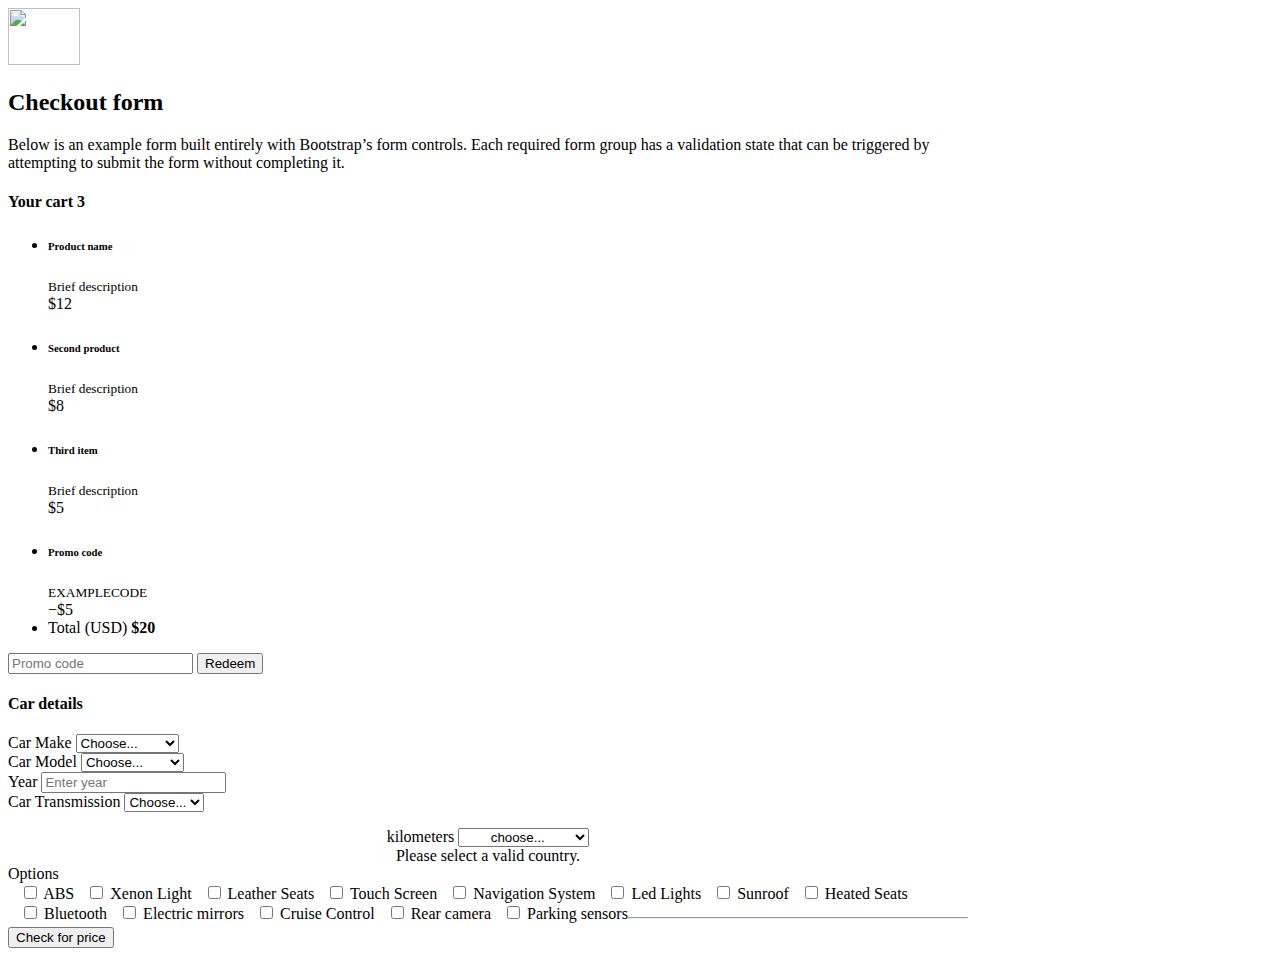
==== static/index.html @ 6a798a3d "index is now split into multiple files" ====
<!doctype html>
<html lang="en">
<head>
    <meta charset="utf-8">
    <meta content="width=device-width, initial-scale=1" name="viewport">
    <meta content="" name="description">
    <meta content="Mark Otto, Jacob Thornton, and Bootstrap contributors" name="author">
    <meta content="Hugo 0.88.1" name="generator">
    <title>Checkout example · Bootstrap v5.1</title>

    <link href="https://getbootstrap.com/docs/5.1/examples/checkout/" rel="canonical">


    <!-- Bootstrap core CSS -->
    <link crossorigin="anonymous" href="https://cdn.jsdelivr.net/npm/bootstrap@5.1.3/dist/css/bootstrap.min.css"
          integrity="sha384-1BmE4kWBq78iYhFldvKuhfTAU6auU8tT94WrHftjDbrCEXSU1oBoqyl2QvZ6jIW3" rel="stylesheet">

    <link rel="stylesheet" href="css/style.css">


    <meta content="#7952b3" name="theme-color">


    <!-- Custom styles for this template -->
    <link href="form-validation.css" rel="stylesheet">
</head>
<body class="bg-light">

<div class="container">
    <main>
        <div class="py-5 text-center">
            <img alt="" class="d-block mx-auto mb-4" height="57" src="/docs/5.1/assets/brand/bootstrap-logo.svg"
                 width="72">
            <h2>Checkout form</h2>
            <p class="lead">Below is an example form built entirely with Bootstrap’s form controls. Each required form
                group has a validation state that can be triggered by attempting to submit the form without completing
                it.</p>
        </div>

        <div class="row g-5">
            <div class="col-md-5 col-lg-4 order-md-last">
                <h4 class="d-flex justify-content-between align-items-center mb-3">
                    <span class="text-primary">Your cart</span>
                    <span class="badge bg-primary rounded-pill">3</span>
                </h4>
                <ul class="list-group mb-3">
                    <li class="list-group-item d-flex justify-content-between lh-sm">
                        <div>
                            <h6 class="my-0">Product name</h6>
                            <small class="text-muted">Brief description</small>
                        </div>
                        <span class="text-muted">$12</span>
                    </li>
                    <li class="list-group-item d-flex justify-content-between lh-sm">
                        <div>
                            <h6 class="my-0">Second product</h6>
                            <small class="text-muted">Brief description</small>
                        </div>
                        <span class="text-muted">$8</span>
                    </li>
                    <li class="list-group-item d-flex justify-content-between lh-sm">
                        <div>
                            <h6 class="my-0">Third item</h6>
                            <small class="text-muted">Brief description</small>
                        </div>
                        <span class="text-muted">$5</span>
                    </li>
                    <li class="list-group-item d-flex justify-content-between bg-light">
                        <div class="text-success">
                            <h6 class="my-0">Promo code</h6>
                            <small>EXAMPLECODE</small>
                        </div>
                        <span class="text-success">−$5</span>
                    </li>
                    <li class="list-group-item d-flex justify-content-between">
                        <span>Total (USD)</span>
                        <strong>$20</strong>
                    </li>
                </ul>

                <form class="card p-2">
                    <div class="input-group">
                        <input class="form-control" placeholder="Promo code" type="text">
                        <button class="btn btn-secondary" type="submit">Redeem</button>
                    </div>
                </form>
            </div>
            <div class="col-md-7 col-lg-8">
                <h4 class="mb-3">Car details</h4>
                <form action="/search" class="needs-validation" method="post">
                    <div class="row g-3">
                        <div class="col-sm-6">
                            <label class="form-label" for="car_make">Car Make</label>
                            <select class="form-select" id="car_make" name="car_make" required>
                                <option disabled hidden selected value="">Choose...</option>
                                <option value="Kia">United States</option>
                            </select>
                        </div>

                        <div class="col-sm-6">
                            <label class="form-label" for="car_model">Car Model</label>
                            <select class="form-select" id="car_model" name="car_model" required>
                                <option disabled hidden selected value="">Choose...</option>
                                <option value="Kia">United States</option>
                            </select>
                        </div>

                        <div class="col-6">
                            <label class="form-label" for="car_year">Year</label>
                            <input class="form-control" list="car_year" placeholder="Enter year" required>
                            <datalist id="car_year">
                                <option value="2021">
                                <option value="2020">
                                <option value="2019">
                                <option value="2018">
                                <option value="2017">
                            </datalist>
                        </div>
                        <div class="col-6">
                            <label class="form-label" for="car_trans">Car Transmission</label>
                            <select class="form-select" id="car_trans" required>
                                <option disabled hidden selected>Choose...</option>
                                <option value="manual">manual</option>
                                <option value="automatic">automatic</option>
                            </select>
                        </div>
                    </div>

                    <div class="col-md-12" style="text-align:center; margin-top:1rem;">
                        <label class="form-label" for="kilometers">kilometers</label>
                        <select class="form-select" id="kilometers" name="car_kilometers" required
                                style="text-align:center">
                            <option disabled hidden selected value="">choose...</option>
                            <option value="1 - 9,999">
                                1 - 9,999
                            </option>
                            <option value="10,000 - 19,999 ">
                                10,000 - 19,999
                            </option>
                            <option value="20,000 - 29,999 ">
                                20,000 - 29,999
                            </option>
                            <option value="30,000 - 39,999 ">
                                30,000 - 39,999
                            </option>
                            <option value="40,000 - 49,999 ">
                                40,000 - 49,999
                            </option>
                            <option value=" 50,000 - 59,999">
                                50,000 -
                                59,999
                            </option>
                            <option value="60,000 - 69,999 ">
                                60,000 - 69,999
                            </option>
                            <option value="70,000 - 79,999">
                                70,000 -
                                79,999
                            </option>
                            <option value="80,000 - 89,999">
                                80,000 -
                                89,999
                            </option>
                            <option value="90,000 - 99,999">
                                90,000 -
                                99,999
                            </option>
                            <option value="100,000 - 109,999">
                                100,000 -
                                109,999
                            </option>
                            <option value="110,000 - 119,999 ">
                                110,000 - 119,999
                            </option>
                            <option value="120,000 - 129,999">
                                120,000 -
                                129,999
                            </option>
                            <option value="130,000 - 139,999">
                                130,000 -
                                139,999
                            </option>
                            <option value="140,000 - 149,999 ">
                                140,000 - 149,999
                            </option>
                            <option value="150,000 - 159,999 ">
                                150,000 - 159,999
                            </option>
                            <option value="160,000 - 169,999 ">
                                160,000 - 169,999
                            </option>
                            <option value="170,000 - 179,999">
                                170,000 -
                                179,999
                            </option>
                            <option value="180,000 - 189,999 ">
                                180,000 - 189,999
                            </option>
                            <option value="190,000 - 199,999 ">
                                190,000 - 199,999
                            </option>
                            <option value="200,000+ ">
                                200,000+
                            </option>
                        </select>
                        <div class="invalid-feedback">
                            Please select a valid country.
                        </div>
                    </div>

                    <div class="col-12">
                        <label class="form-label">Options</label>
                        <br>
                        <div style="float: left">
                            <input class="form-check-input" style="margin-left:1rem" type="checkbox" value="ABS">
                            <label class="form-label">ABS</label>
                        </div>


                        <div style="float: left">
                            <input class="form-check-input" style="margin-left:1rem" type="checkbox"
                                   value="Xenon Light">
                            <label class="form-label">Xenon Light</label>
                        </div>


                        <div style="float: left">
                            <input class="form-check-input" style="margin-left:1rem" type="checkbox"
                                   value="Leather Seats">
                            <label class="form-label">Leather Seats</label>
                        </div>


                        <div style="float: left">
                            <input class="form-check-input" style="margin-left:1rem" type="checkbox"
                                   value="Touch Screen">
                            <label class="form-label">Touch Screen</label>
                        </div>


                        <div style="float: left">
                            <input class="form-check-input" style="margin-left:1rem" type="checkbox"
                                   value="Navigation System">
                            <label class="form-label">Navigation System</label>
                        </div>


                        <div style="float: left">
                            <input class="form-check-input" style="margin-left:1rem" type="checkbox" value="Led Lights">
                            <label class="form-label">Led Lights</label>
                        </div>


                        <div style="float: left">
                            <input class="form-check-input" style="margin-left:1rem" type="checkbox" value="Sunroof">
                            <label class="form-label">Sunroof</label>
                        </div>


                        <div style="float: left">
                            <input class="form-check-input" style="margin-left:1rem" type="checkbox"
                                   value="Heated Seats">
                            <label class="form-label">Heated Seats</label>
                        </div>


                        <div style="float: left">
                            <input class="form-check-input" style="margin-left:1rem" type="checkbox" value="Bluetooth">
                            <label class="form-label">Bluetooth</label>
                        </div>


                        <div style="float: left">
                            <input class="form-check-input" style="margin-left:1rem" type="checkbox"
                                   value="Electric mirrors">
                            <label class="form-label">Electric mirrors</label>
                        </div>


                        <div style="float: left">
                            <input class="form-check-input" style="margin-left:1rem" type="checkbox"
                                   value="Cruise Control">
                            <label class="form-label">Cruise Control</label>
                        </div>


                        <div style="float: left">
                            <input class="form-check-input" style="margin-left:1rem" type="checkbox"
                                   value="Rear camera">
                            <label class="form-label">Rear camera</label>
                        </div>


                        <div style="float: left">
                            <input class="form-check-input" style="margin-left:1rem" type="checkbox"
                                   value="Parking sensors">
                            <label class="form-label">Parking sensors</label>
                        </div>
                        <br>
                    </div>


                    <hr class="my-4" style="margin-top:1rem">

                    <button class="w-100 btn btn-primary btn-lg" type="submit">Check for price</button>
                </form>
            </div>
        </div>
    </main>
</div>


<script crossorigin="anonymous"
        integrity="sha384-ka7Sk0Gln4gmtz2MlQnikT1wXgYsOg+OMhuP+IlRH9sENBO0LRn5q+8nbTov4+1p"
        src="https://cdn.jsdelivr.net/npm/bootstrap@5.1.3/dist/js/bootstrap.bundle.min.js"></script>

<script src="js/static.js"></script>

</body>
</html>
---- static/css/style.css ----
.bd-placeholder-img {
    font-size: 1.125rem;
    text-anchor: middle;
    -webkit-user-select: none;
    -moz-user-select: none;
    user-select: none;
}

@media (min-width: 768px) {
    .bd-placeholder-img-lg {
        font-size: 3.5rem;
    }
}

.container {
    max-width: 960px;
}


.label-input {
    margin-left: 1rem;
}
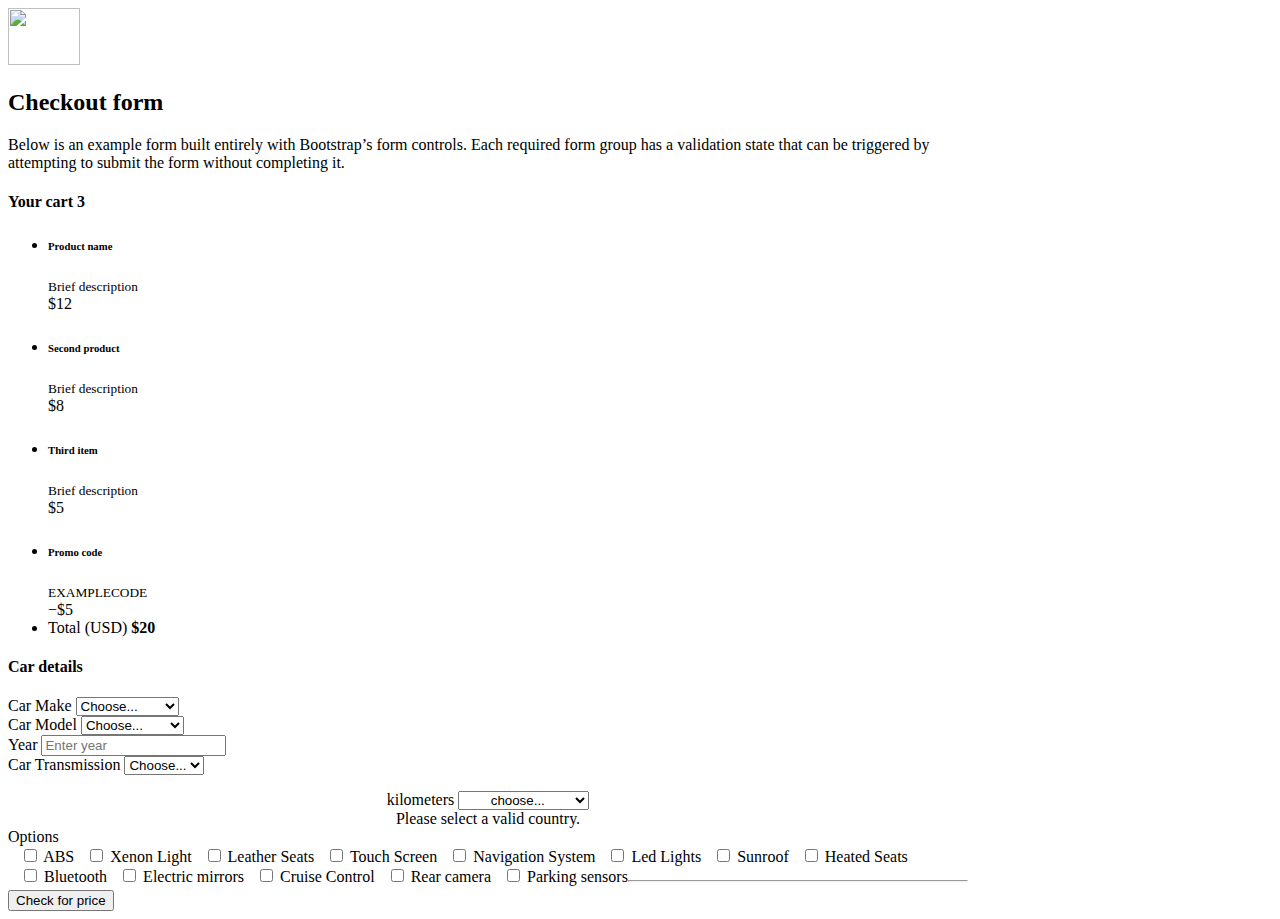
==== commit 59b89375: "Hi zozo" ====
--- a/static/index.html
+++ b/static/index.html
@@ -1,5 +1,6 @@
 <!doctype html>
 <html lang="en">
+
 <head>
     <meta charset="utf-8">
     <meta content="width=device-width, initial-scale=1" name="viewport">
@@ -13,7 +14,7 @@
 
     <!-- Bootstrap core CSS -->
     <link crossorigin="anonymous" href="https://cdn.jsdelivr.net/npm/bootstrap@5.1.3/dist/css/bootstrap.min.css"
-          integrity="sha384-1BmE4kWBq78iYhFldvKuhfTAU6auU8tT94WrHftjDbrCEXSU1oBoqyl2QvZ6jIW3" rel="stylesheet">
+        integrity="sha384-1BmE4kWBq78iYhFldvKuhfTAU6auU8tT94WrHftjDbrCEXSU1oBoqyl2QvZ6jIW3" rel="stylesheet">
 
     <link rel="stylesheet" href="css/style.css">
 
@@ -24,297 +25,297 @@
     <!-- Custom styles for this template -->
     <link href="form-validation.css" rel="stylesheet">
 </head>
+
 <body class="bg-light">
 
-<div class="container">
-    <main>
-        <div class="py-5 text-center">
-            <img alt="" class="d-block mx-auto mb-4" height="57" src="/docs/5.1/assets/brand/bootstrap-logo.svg"
-                 width="72">
-            <h2>Checkout form</h2>
-            <p class="lead">Below is an example form built entirely with Bootstrap’s form controls. Each required form
-                group has a validation state that can be triggered by attempting to submit the form without completing
-                it.</p>
-        </div>
-
-        <div class="row g-5">
-            <div class="col-md-5 col-lg-4 order-md-last">
-                <h4 class="d-flex justify-content-between align-items-center mb-3">
-                    <span class="text-primary">Your cart</span>
-                    <span class="badge bg-primary rounded-pill">3</span>
-                </h4>
-                <ul class="list-group mb-3">
-                    <li class="list-group-item d-flex justify-content-between lh-sm">
-                        <div>
-                            <h6 class="my-0">Product name</h6>
-                            <small class="text-muted">Brief description</small>
+    <div class="container">
+        <main>
+            <div class="py-5 text-center">
+                <img alt="" class="d-block mx-auto mb-4" height="57" src="/docs/5.1/assets/brand/bootstrap-logo.svg"
+                    width="72">
+                <h2>Checkout form</h2>
+                <p class="lead">Below is an example form built entirely with Bootstrap’s form controls. Each required
+                    form
+                    group has a validation state that can be triggered by attempting to submit the form without
+                    completing
+                    it.</p>
+            </div>
+
+            <div class="row g-5">
+                <div class="col-md-5 col-lg-4 order-md-last">
+                    <h4 class="d-flex justify-content-between align-items-center mb-3">
+                        <span class="text-primary">Your cart</span>
+                        <span class="badge bg-primary rounded-pill">3</span>
+                    </h4>
+                    <ul class="list-group mb-3">
+                        <li class="list-group-item d-flex justify-content-between lh-sm">
+                            <div>
+                                <h6 class="my-0">Product name</h6>
+                                <small class="text-muted">Brief description</small>
+                            </div>
+                            <span class="text-muted">$12</span>
+                        </li>
+                        <li class="list-group-item d-flex justify-content-between lh-sm">
+                            <div>
+                                <h6 class="my-0">Second product</h6>
+                                <small class="text-muted">Brief description</small>
+                            </div>
+                            <span class="text-muted">$8</span>
+                        </li>
+                        <li class="list-group-item d-flex justify-content-between lh-sm">
+                            <div>
+                                <h6 class="my-0">Third item</h6>
+                                <small class="text-muted">Brief description</small>
+                            </div>
+                            <span class="text-muted">$5</span>
+                        </li>
+                        <li class="list-group-item d-flex justify-content-between bg-light">
+                            <div class="text-success">
+                                <h6 class="my-0">Promo code</h6>
+                                <small>EXAMPLECODE</small>
+                            </div>
+                            <span class="text-success">−$5</span>
+                        </li>
+                        <li class="list-group-item d-flex justify-content-between">
+                            <span>Total (USD)</span>
+                            <strong>$20</strong>
+                        </li>
+                    </ul>
+
+                </div>
+                <div class="col-md-7 col-lg-8">
+                    <h4 class="mb-3">Car details</h4>
+                    <form action="/search" class="needs-validation" method="post">
+                        <div class="row g-3">
+                            <div class="col-sm-6">
+                                <label class="form-label" for="car_make">Car Make</label>
+                                <select class="form-select" id="car_make" name="car_make" required>
+                                    <option disabled hidden selected value="">Choose...</option>
+                                    <option value="Kia">United States</option>
+                                </select>
+                            </div>
+
+                            <div class="col-sm-6">
+                                <label class="form-label" for="car_model">Car Model</label>
+                                <select class="form-select" id="car_model" name="car_model" required>
+                                    <option disabled hidden selected value="">Choose...</option>
+                                    <option value="Kia">United States</option>
+                                </select>
+                            </div>
+
+                            <div class="col-6">
+                                <label class="form-label" for="car_year">Year</label>
+                                <input class="form-control" list="car_year" name="car_year" placeholder="Enter year" required>
+                                <datalist id="car_year">
+                                    <option value="2021">
+                                    <option value="2020">
+                                    <option value="2019">
+                                    <option value="2018">
+                                    <option value="2017">
+                                </datalist>
+                            </div>
+                            <div class="col-6">
+                                <label class="form-label" for="car_trans">Car Transmission</label>
+                                <select class="form-select" id="car_trans" name="car_trans" required>
+                                    <option disabled hidden selected>Choose...</option>
+                                    <option value="manual">manual</option>
+                                    <option value="automatic">automatic</option>
+                                </select>
+                            </div>
                         </div>
-                        <span class="text-muted">$12</span>
-                    </li>
-                    <li class="list-group-item d-flex justify-content-between lh-sm">
-                        <div>
-                            <h6 class="my-0">Second product</h6>
-                            <small class="text-muted">Brief description</small>
+
+                        <div class="col-md-12" style="text-align:center; margin-top:1rem;">
+                            <label class="form-label" for="kilometers">kilometers</label>
+                            <select class="form-select" id="kilometers" name="car_kilometers" required
+                                style="text-align:center">
+                                <option disabled hidden selected value="">choose...</option>
+                                <option value="1 - 9,999">
+                                    1 - 9,999
+                                </option>
+                                <option value="10,000 - 19,999 ">
+                                    10,000 - 19,999
+                                </option>
+                                <option value="20,000 - 29,999 ">
+                                    20,000 - 29,999
+                                </option>
+                                <option value="30,000 - 39,999 ">
+                                    30,000 - 39,999
+                                </option>
+                                <option value="40,000 - 49,999 ">
+                                    40,000 - 49,999
+                                </option>
+                                <option value=" 50,000 - 59,999">
+                                    50,000 -
+                                    59,999
+                                </option>
+                                <option value="60,000 - 69,999 ">
+                                    60,000 - 69,999
+                                </option>
+                                <option value="70,000 - 79,999">
+                                    70,000 -
+                                    79,999
+                                </option>
+                                <option value="80,000 - 89,999">
+                                    80,000 -
+                                    89,999
+                                </option>
+                                <option value="90,000 - 99,999">
+                                    90,000 -
+                                    99,999
+                                </option>
+                                <option value="100,000 - 109,999">
+                                    100,000 -
+                                    109,999
+                                </option>
+                                <option value="110,000 - 119,999 ">
+                                    110,000 - 119,999
+                                </option>
+                                <option value="120,000 - 129,999">
+                                    120,000 -
+                                    129,999
+                                </option>
+                                <option value="130,000 - 139,999">
+                                    130,000 -
+                                    139,999
+                                </option>
+                                <option value="140,000 - 149,999 ">
+                                    140,000 - 149,999
+                                </option>
+                                <option value="150,000 - 159,999 ">
+                                    150,000 - 159,999
+                                </option>
+                                <option value="160,000 - 169,999 ">
+                                    160,000 - 169,999
+                                </option>
+                                <option value="170,000 - 179,999">
+                                    170,000 -
+                                    179,999
+                                </option>
+                                <option value="180,000 - 189,999 ">
+                                    180,000 - 189,999
+                                </option>
+                                <option value="190,000 - 199,999 ">
+                                    190,000 - 199,999
+                                </option>
+                                <option value="200,000+ ">
+                                    200,000+
+                                </option>
+                            </select>
+                            <div class="invalid-feedback">
+                                Please select a valid country.
+                            </div>
                         </div>
-                        <span class="text-muted">$8</span>
-                    </li>
-                    <li class="list-group-item d-flex justify-content-between lh-sm">
-                        <div>
-                            <h6 class="my-0">Third item</h6>
-                            <small class="text-muted">Brief description</small>
+
+                        <div class="col-12">
+                            <label class="form-label">Options</label>
+                            <br>
+                            <div style="float: left">
+                                <input class="form-check-input" style="margin-left:1rem" type="checkbox" value="ABS" name="options">
+                                <label class="form-label">ABS</label>
+                            </div>
+
+
+                            <div style="float: left">
+                                <input class="form-check-input" style="margin-left:1rem" type="checkbox"
+                                    value="Xenon Light" name="options">
+                                <label class="form-label">Xenon Light</label>
+                            </div>
+
+
+                            <div style="float: left">
+                                <input class="form-check-input" style="margin-left:1rem" type="checkbox"
+                                    value="Leather Seats" name="options">
+                                <label class="form-label">Leather Seats</label>
+                            </div>
+
+
+                            <div style="float: left">
+                                <input class="form-check-input" style="margin-left:1rem" type="checkbox"
+                                    value="Touch Screen" name="options" >
+                                <label class="form-label">Touch Screen</label>
+                            </div>
+
+
+                            <div style="float: left">
+                                <input class="form-check-input" style="margin-left:1rem" type="checkbox"
+                                    value="Navigation System" name="options" >
+                                <label class="form-label">Navigation System</label>
+                            </div>
+
+
+                            <div style="float: left">
+                                <input class="form-check-input" style="margin-left:1rem" type="checkbox"
+                                    value="Led Lights" name="options" >
+                                <label class="form-label">Led Lights</label>
+                            </div>
+
+
+                            <div style="float: left">
+                                <input class="form-check-input" style="margin-left:1rem" type="checkbox"
+                                    value="Sunroof" name="options" >
+                                <label class="form-label">Sunroof</label>
+                            </div>
+
+
+                            <div style="float: left">
+                                <input class="form-check-input" style="margin-left:1rem" type="checkbox"
+                                    value="Heated Seats" name="options" >
+                                <label class="form-label">Heated Seats</label>
+                            </div>
+
+
+                            <div style="float: left">
+                                <input class="form-check-input" style="margin-left:1rem" type="checkbox"
+                                    value="Bluetooth" name="options" > 
+                                <label class="form-label">Bluetooth</label>
+                            </div>
+
+
+                            <div style="float: left">
+                                <input class="form-check-input" style="margin-left:1rem" type="checkbox"
+                                    value="Electric mirrors" name="options" >
+                                <label class="form-label">Electric mirrors</label>
+                            </div>
+
+
+                            <div style="float: left">
+                                <input class="form-check-input" style="margin-left:1rem" type="checkbox"
+                                    value="Cruise Control" name="options" >
+                                <label class="form-label">Cruise Control</label>
+                            </div>
+
+
+                            <div style="float: left">
+                                <input class="form-check-input" style="margin-left:1rem" type="checkbox"
+                                    value="Rear camera" name="options" >
+                                <label class="form-label">Rear camera</label>
+                            </div>
+
+
+                            <div style="float: left">
+                                <input class="form-check-input" style="margin-left:1rem" type="checkbox"
+                                    value="Parking sensors" name="options" >
+                                <label class="form-label">Parking sensors</label>
+                            </div>
+                            <br>
                         </div>
-                        <span class="text-muted">$5</span>
-                    </li>
-                    <li class="list-group-item d-flex justify-content-between bg-light">
-                        <div class="text-success">
-                            <h6 class="my-0">Promo code</h6>
-                            <small>EXAMPLECODE</small>
-                        </div>
-                        <span class="text-success">−$5</span>
-                    </li>
-                    <li class="list-group-item d-flex justify-content-between">
-                        <span>Total (USD)</span>
-                        <strong>$20</strong>
-                    </li>
-                </ul>
-
-                <form class="card p-2">
-                    <div class="input-group">
-                        <input class="form-control" placeholder="Promo code" type="text">
-                        <button class="btn btn-secondary" type="submit">Redeem</button>
-                    </div>
-                </form>
+
+
+                        <hr class="my-4" style="margin-top:1rem">
+
+                        <button class="w-100 btn btn-primary btn-lg" type="submit">Check for price</button>
+                    </form>
+                </div>
             </div>
-            <div class="col-md-7 col-lg-8">
-                <h4 class="mb-3">Car details</h4>
-                <form action="/search" class="needs-validation" method="post">
-                    <div class="row g-3">
-                        <div class="col-sm-6">
-                            <label class="form-label" for="car_make">Car Make</label>
-                            <select class="form-select" id="car_make" name="car_make" required>
-                                <option disabled hidden selected value="">Choose...</option>
-                                <option value="Kia">United States</option>
-                            </select>
-                        </div>
-
-                        <div class="col-sm-6">
-                            <label class="form-label" for="car_model">Car Model</label>
-                            <select class="form-select" id="car_model" name="car_model" required>
-                                <option disabled hidden selected value="">Choose...</option>
-                                <option value="Kia">United States</option>
-                            </select>
-                        </div>
-
-                        <div class="col-6">
-                            <label class="form-label" for="car_year">Year</label>
-                            <input class="form-control" list="car_year" placeholder="Enter year" required>
-                            <datalist id="car_year">
-                                <option value="2021">
-                                <option value="2020">
-                                <option value="2019">
-                                <option value="2018">
-                                <option value="2017">
-                            </datalist>
-                        </div>
-                        <div class="col-6">
-                            <label class="form-label" for="car_trans">Car Transmission</label>
-                            <select class="form-select" id="car_trans" required>
-                                <option disabled hidden selected>Choose...</option>
-                                <option value="manual">manual</option>
-                                <option value="automatic">automatic</option>
-                            </select>
-                        </div>
-                    </div>
-
-                    <div class="col-md-12" style="text-align:center; margin-top:1rem;">
-                        <label class="form-label" for="kilometers">kilometers</label>
-                        <select class="form-select" id="kilometers" name="car_kilometers" required
-                                style="text-align:center">
-                            <option disabled hidden selected value="">choose...</option>
-                            <option value="1 - 9,999">
-                                1 - 9,999
-                            </option>
-                            <option value="10,000 - 19,999 ">
-                                10,000 - 19,999
-                            </option>
-                            <option value="20,000 - 29,999 ">
-                                20,000 - 29,999
-                            </option>
-                            <option value="30,000 - 39,999 ">
-                                30,000 - 39,999
-                            </option>
-                            <option value="40,000 - 49,999 ">
-                                40,000 - 49,999
-                            </option>
-                            <option value=" 50,000 - 59,999">
-                                50,000 -
-                                59,999
-                            </option>
-                            <option value="60,000 - 69,999 ">
-                                60,000 - 69,999
-                            </option>
-                            <option value="70,000 - 79,999">
-                                70,000 -
-                                79,999
-                            </option>
-                            <option value="80,000 - 89,999">
-                                80,000 -
-                                89,999
-                            </option>
-                            <option value="90,000 - 99,999">
-                                90,000 -
-                                99,999
-                            </option>
-                            <option value="100,000 - 109,999">
-                                100,000 -
-                                109,999
-                            </option>
-                            <option value="110,000 - 119,999 ">
-                                110,000 - 119,999
-                            </option>
-                            <option value="120,000 - 129,999">
-                                120,000 -
-                                129,999
-                            </option>
-                            <option value="130,000 - 139,999">
-                                130,000 -
-                                139,999
-                            </option>
-                            <option value="140,000 - 149,999 ">
-                                140,000 - 149,999
-                            </option>
-                            <option value="150,000 - 159,999 ">
-                                150,000 - 159,999
-                            </option>
-                            <option value="160,000 - 169,999 ">
-                                160,000 - 169,999
-                            </option>
-                            <option value="170,000 - 179,999">
-                                170,000 -
-                                179,999
-                            </option>
-                            <option value="180,000 - 189,999 ">
-                                180,000 - 189,999
-                            </option>
-                            <option value="190,000 - 199,999 ">
-                                190,000 - 199,999
-                            </option>
-                            <option value="200,000+ ">
-                                200,000+
-                            </option>
-                        </select>
-                        <div class="invalid-feedback">
-                            Please select a valid country.
-                        </div>
-                    </div>
-
-                    <div class="col-12">
-                        <label class="form-label">Options</label>
-                        <br>
-                        <div style="float: left">
-                            <input class="form-check-input" style="margin-left:1rem" type="checkbox" value="ABS">
-                            <label class="form-label">ABS</label>
-                        </div>
-
-
-                        <div style="float: left">
-                            <input class="form-check-input" style="margin-left:1rem" type="checkbox"
-                                   value="Xenon Light">
-                            <label class="form-label">Xenon Light</label>
-                        </div>
-
-
-                        <div style="float: left">
-                            <input class="form-check-input" style="margin-left:1rem" type="checkbox"
-                                   value="Leather Seats">
-                            <label class="form-label">Leather Seats</label>
-                        </div>
-
-
-                        <div style="float: left">
-                            <input class="form-check-input" style="margin-left:1rem" type="checkbox"
-                                   value="Touch Screen">
-                            <label class="form-label">Touch Screen</label>
-                        </div>
-
-
-                        <div style="float: left">
-                            <input class="form-check-input" style="margin-left:1rem" type="checkbox"
-                                   value="Navigation System">
-                            <label class="form-label">Navigation System</label>
-                        </div>
-
-
-                        <div style="float: left">
-                            <input class="form-check-input" style="margin-left:1rem" type="checkbox" value="Led Lights">
-                            <label class="form-label">Led Lights</label>
-                        </div>
-
-
-                        <div style="float: left">
-                            <input class="form-check-input" style="margin-left:1rem" type="checkbox" value="Sunroof">
-                            <label class="form-label">Sunroof</label>
-                        </div>
-
-
-                        <div style="float: left">
-                            <input class="form-check-input" style="margin-left:1rem" type="checkbox"
-                                   value="Heated Seats">
-                            <label class="form-label">Heated Seats</label>
-                        </div>
-
-
-                        <div style="float: left">
-                            <input class="form-check-input" style="margin-left:1rem" type="checkbox" value="Bluetooth">
-                            <label class="form-label">Bluetooth</label>
-                        </div>
-
-
-                        <div style="float: left">
-                            <input class="form-check-input" style="margin-left:1rem" type="checkbox"
-                                   value="Electric mirrors">
-                            <label class="form-label">Electric mirrors</label>
-                        </div>
-
-
-                        <div style="float: left">
-                            <input class="form-check-input" style="margin-left:1rem" type="checkbox"
-                                   value="Cruise Control">
-                            <label class="form-label">Cruise Control</label>
-                        </div>
-
-
-                        <div style="float: left">
-                            <input class="form-check-input" style="margin-left:1rem" type="checkbox"
-                                   value="Rear camera">
-                            <label class="form-label">Rear camera</label>
-                        </div>
-
-
-                        <div style="float: left">
-                            <input class="form-check-input" style="margin-left:1rem" type="checkbox"
-                                   value="Parking sensors">
-                            <label class="form-label">Parking sensors</label>
-                        </div>
-                        <br>
-                    </div>
-
-
-                    <hr class="my-4" style="margin-top:1rem">
-
-                    <button class="w-100 btn btn-primary btn-lg" type="submit">Check for price</button>
-                </form>
-            </div>
-        </div>
-    </main>
-</div>
-
-
-<script crossorigin="anonymous"
-        integrity="sha384-ka7Sk0Gln4gmtz2MlQnikT1wXgYsOg+OMhuP+IlRH9sENBO0LRn5q+8nbTov4+1p"
+        </main>
+    </div>
+
+
+    <script crossorigin="anonymous" integrity="sha384-ka7Sk0Gln4gmtz2MlQnikT1wXgYsOg+OMhuP+IlRH9sENBO0LRn5q+8nbTov4+1p"
         src="https://cdn.jsdelivr.net/npm/bootstrap@5.1.3/dist/js/bootstrap.bundle.min.js"></script>
 
-<script src="js/static.js"></script>
+    <script src="js/static.js"></script>
 
 </body>
-</html>
+
+</html>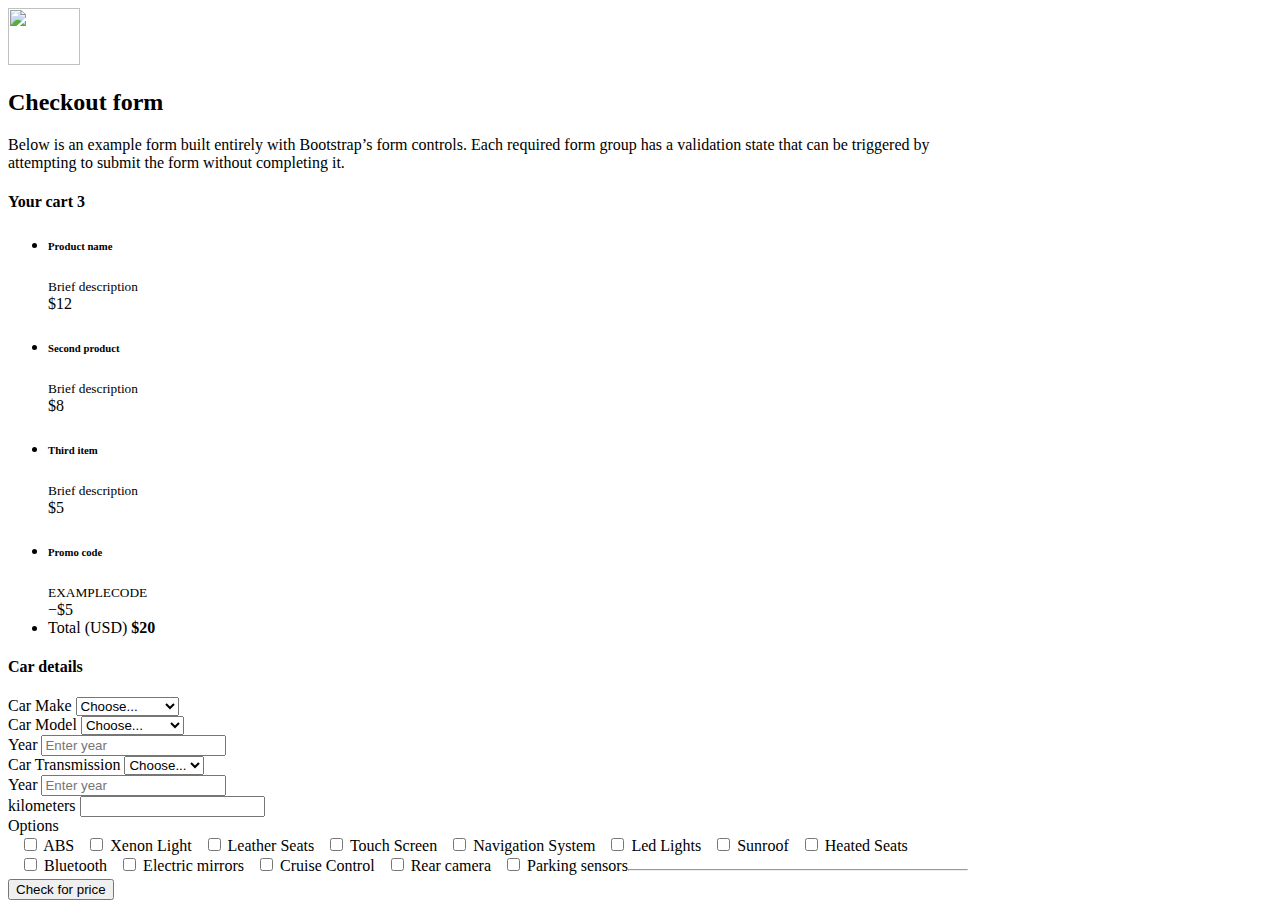
==== commit 7da8554c: "Hi zozo" ====
--- a/static/index.html
+++ b/static/index.html
@@ -105,7 +105,8 @@
 
                             <div class="col-6">
                                 <label class="form-label" for="car_year">Year</label>
-                                <input class="form-control" list="car_year" name="car_year" placeholder="Enter year" required>
+                                <input class="form-control" list="car_year" name="car_year" placeholder="Enter year"
+                                    required>
                                 <datalist id="car_year">
                                     <option value="2021">
                                     <option value="2020">
@@ -124,93 +125,30 @@
                             </div>
                         </div>
 
-                        <div class="col-md-12" style="text-align:center; margin-top:1rem;">
-                            <label class="form-label" for="kilometers">kilometers</label>
-                            <select class="form-select" id="kilometers" name="car_kilometers" required
-                                style="text-align:center">
-                                <option disabled hidden selected value="">choose...</option>
-                                <option value="1 - 9,999">
-                                    1 - 9,999
-                                </option>
-                                <option value="10,000 - 19,999 ">
-                                    10,000 - 19,999
-                                </option>
-                                <option value="20,000 - 29,999 ">
-                                    20,000 - 29,999
-                                </option>
-                                <option value="30,000 - 39,999 ">
-                                    30,000 - 39,999
-                                </option>
-                                <option value="40,000 - 49,999 ">
-                                    40,000 - 49,999
-                                </option>
-                                <option value=" 50,000 - 59,999">
-                                    50,000 -
-                                    59,999
-                                </option>
-                                <option value="60,000 - 69,999 ">
-                                    60,000 - 69,999
-                                </option>
-                                <option value="70,000 - 79,999">
-                                    70,000 -
-                                    79,999
-                                </option>
-                                <option value="80,000 - 89,999">
-                                    80,000 -
-                                    89,999
-                                </option>
-                                <option value="90,000 - 99,999">
-                                    90,000 -
-                                    99,999
-                                </option>
-                                <option value="100,000 - 109,999">
-                                    100,000 -
-                                    109,999
-                                </option>
-                                <option value="110,000 - 119,999 ">
-                                    110,000 - 119,999
-                                </option>
-                                <option value="120,000 - 129,999">
-                                    120,000 -
-                                    129,999
-                                </option>
-                                <option value="130,000 - 139,999">
-                                    130,000 -
-                                    139,999
-                                </option>
-                                <option value="140,000 - 149,999 ">
-                                    140,000 - 149,999
-                                </option>
-                                <option value="150,000 - 159,999 ">
-                                    150,000 - 159,999
-                                </option>
-                                <option value="160,000 - 169,999 ">
-                                    160,000 - 169,999
-                                </option>
-                                <option value="170,000 - 179,999">
-                                    170,000 -
-                                    179,999
-                                </option>
-                                <option value="180,000 - 189,999 ">
-                                    180,000 - 189,999
-                                </option>
-                                <option value="190,000 - 199,999 ">
-                                    190,000 - 199,999
-                                </option>
-                                <option value="200,000+ ">
-                                    200,000+
-                                </option>
-                            </select>
-                            <div class="invalid-feedback">
-                                Please select a valid country.
+                        <div class="row">
+                            <div class="col-md-6">
+                                <label class="form-label" for="car_color">Year</label>
+                                <input class="form-control" list="car_color" name="car_color" placeholder="Enter year"
+                                    required>
+                                <datalist id="car_color">
+                                    <option value="2021">
+                                    <option value="2020">
+                                    <option value="2019">
+                                    <option value="2018">
+                                    <option value="2017">
+                                </datalist>
+                            </div>
+                            <div class="col-md-6">
+                                <label class="form-label" for="kilometers">kilometers</label>
+                                <input class="form-control" type="number" name="car_kilometers">
                             </div>
                         </div>
-
                         <div class="col-12">
                             <label class="form-label">Options</label>
                             <br>
                             <div style="float: left">
-                                <input class="form-check-input" style="margin-left:1rem" type="checkbox" value="ABS" name="options">
+                                <input class="form-check-input" style="margin-left:1rem" type="checkbox" value="ABS"
+                                    name="options">
                                 <label class="form-label">ABS</label>
                             </div>
 
@@ -231,70 +169,70 @@
 
                             <div style="float: left">
                                 <input class="form-check-input" style="margin-left:1rem" type="checkbox"
-                                    value="Touch Screen" name="options" >
+                                    value="Touch Screen" name="options">
                                 <label class="form-label">Touch Screen</label>
                             </div>
 
 
                             <div style="float: left">
                                 <input class="form-check-input" style="margin-left:1rem" type="checkbox"
-                                    value="Navigation System" name="options" >
+                                    value="Navigation System" name="options">
                                 <label class="form-label">Navigation System</label>
                             </div>
 
 
                             <div style="float: left">
                                 <input class="form-check-input" style="margin-left:1rem" type="checkbox"
-                                    value="Led Lights" name="options" >
+                                    value="Led Lights" name="options">
                                 <label class="form-label">Led Lights</label>
                             </div>
 
 
                             <div style="float: left">
-                                <input class="form-check-input" style="margin-left:1rem" type="checkbox"
-                                    value="Sunroof" name="options" >
+                                <input class="form-check-input" style="margin-left:1rem" type="checkbox" value="Sunroof"
+                                    name="options">
                                 <label class="form-label">Sunroof</label>
                             </div>
 
 
                             <div style="float: left">
                                 <input class="form-check-input" style="margin-left:1rem" type="checkbox"
-                                    value="Heated Seats" name="options" >
+                                    value="Heated Seats" name="options">
                                 <label class="form-label">Heated Seats</label>
                             </div>
 
 
                             <div style="float: left">
                                 <input class="form-check-input" style="margin-left:1rem" type="checkbox"
-                                    value="Bluetooth" name="options" > 
+                                    value="Bluetooth" name="options">
                                 <label class="form-label">Bluetooth</label>
                             </div>
 
 
                             <div style="float: left">
                                 <input class="form-check-input" style="margin-left:1rem" type="checkbox"
-                                    value="Electric mirrors" name="options" >
+                                    value="Electric mirrors" name="options">
                                 <label class="form-label">Electric mirrors</label>
                             </div>
 
 
                             <div style="float: left">
                                 <input class="form-check-input" style="margin-left:1rem" type="checkbox"
-                                    value="Cruise Control" name="options" >
+                                    value="Cruise Control" name="options">
                                 <label class="form-label">Cruise Control</label>
                             </div>
 
 
                             <div style="float: left">
                                 <input class="form-check-input" style="margin-left:1rem" type="checkbox"
-                                    value="Rear camera" name="options" >
+                                    value="Rear camera" name="options">
                                 <label class="form-label">Rear camera</label>
                             </div>
 
 
                             <div style="float: left">
                                 <input class="form-check-input" style="margin-left:1rem" type="checkbox"
-                                    value="Parking sensors" name="options" >
+                                    value="Parking sensors" name="options">
                                 <label class="form-label">Parking sensors</label>
                             </div>
                             <br>
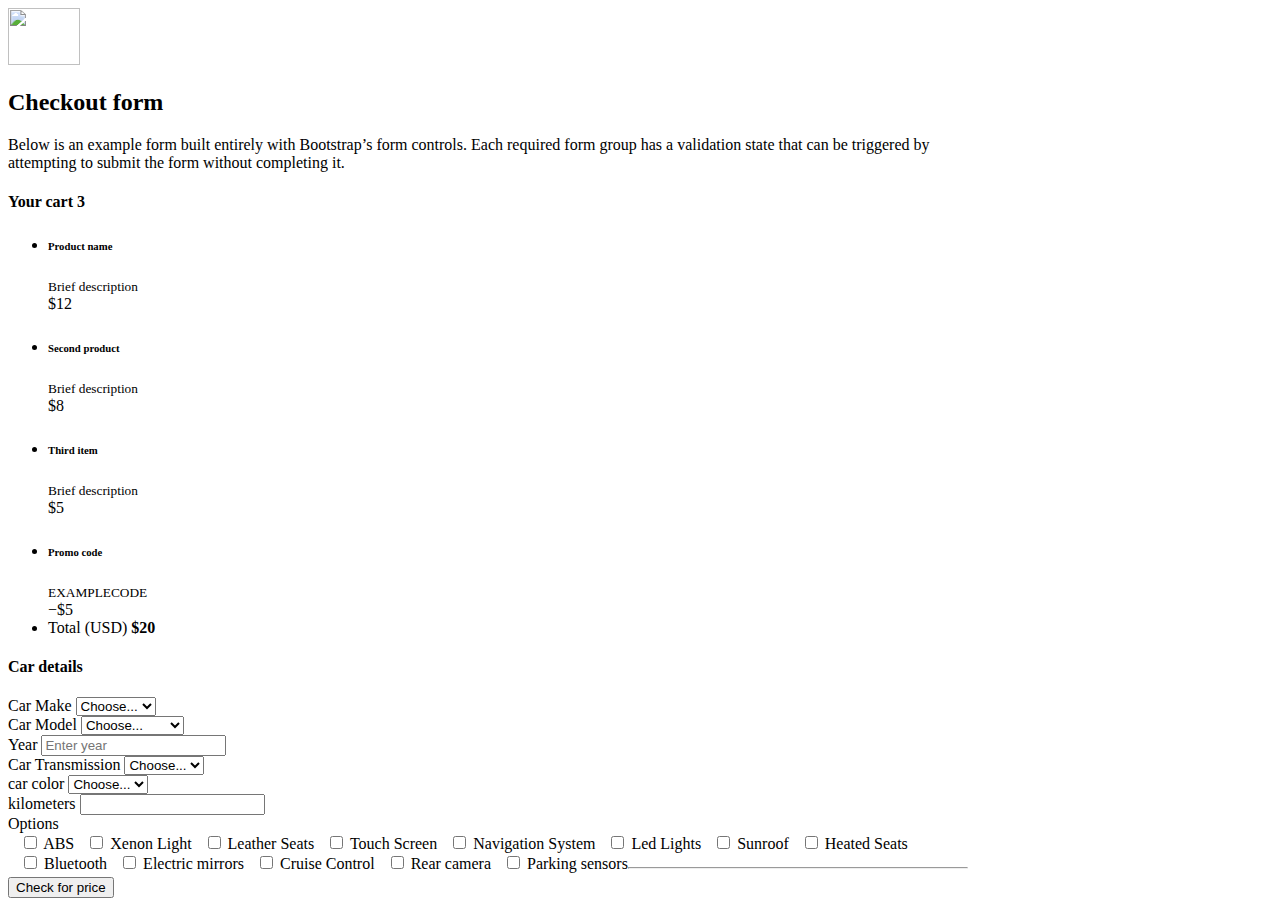
==== commit 4acc3870: "Support different list" ====
--- a/static/index.html
+++ b/static/index.html
@@ -89,9 +89,8 @@
                         <div class="row g-3">
                             <div class="col-sm-6">
                                 <label class="form-label" for="car_make">Car Make</label>
-                                <select class="form-select" id="car_make" name="car_make" required>
+                                <select class="form-select" id="car_make" name="car_make" onchange="prepareCarModel()" required>
                                     <option disabled hidden selected value="">Choose...</option>
-                                    <option value="Kia">United States</option>
                                 </select>
                             </div>
 
@@ -127,16 +126,17 @@
 
                         <div class="row">
                             <div class="col-md-6">
-                                <label class="form-label" for="car_color">Year</label>
-                                <input class="form-control" list="car_color" name="car_color" placeholder="Enter year"
-                                    required>
-                                <datalist id="car_color">
-                                    <option value="2021">
-                                    <option value="2020">
-                                    <option value="2019">
-                                    <option value="2018">
-                                    <option value="2017">
-                                </datalist>
+                                <label class="form-label" for="car_color">car color</label>
+                                <select class="form-select" name="car_color" placeholder="Enter year" required>
+                                    <option disabled hidden selected value="">Choose...</option>
+                                    <option value="black">black </option>
+                                    <option value="blue">blue</option>
+                                    <option value="gold">gold</option>
+                                    <option value="grey">grey</option>
+                                    <option value="red">red</option>
+                                    <option value="silver">silver</option>
+                                    <option value="white">white</option>
+                                </select>
                             </div>
                             <div class="col-md-6">
                                 <label class="form-label" for="kilometers">kilometers</label>
@@ -151,7 +151,6 @@
                                     name="options">
                                 <label class="form-label">ABS</label>
                             </div>
-
 
                             <div style="float: left">
                                 <input class="form-check-input" style="margin-left:1rem" type="checkbox"
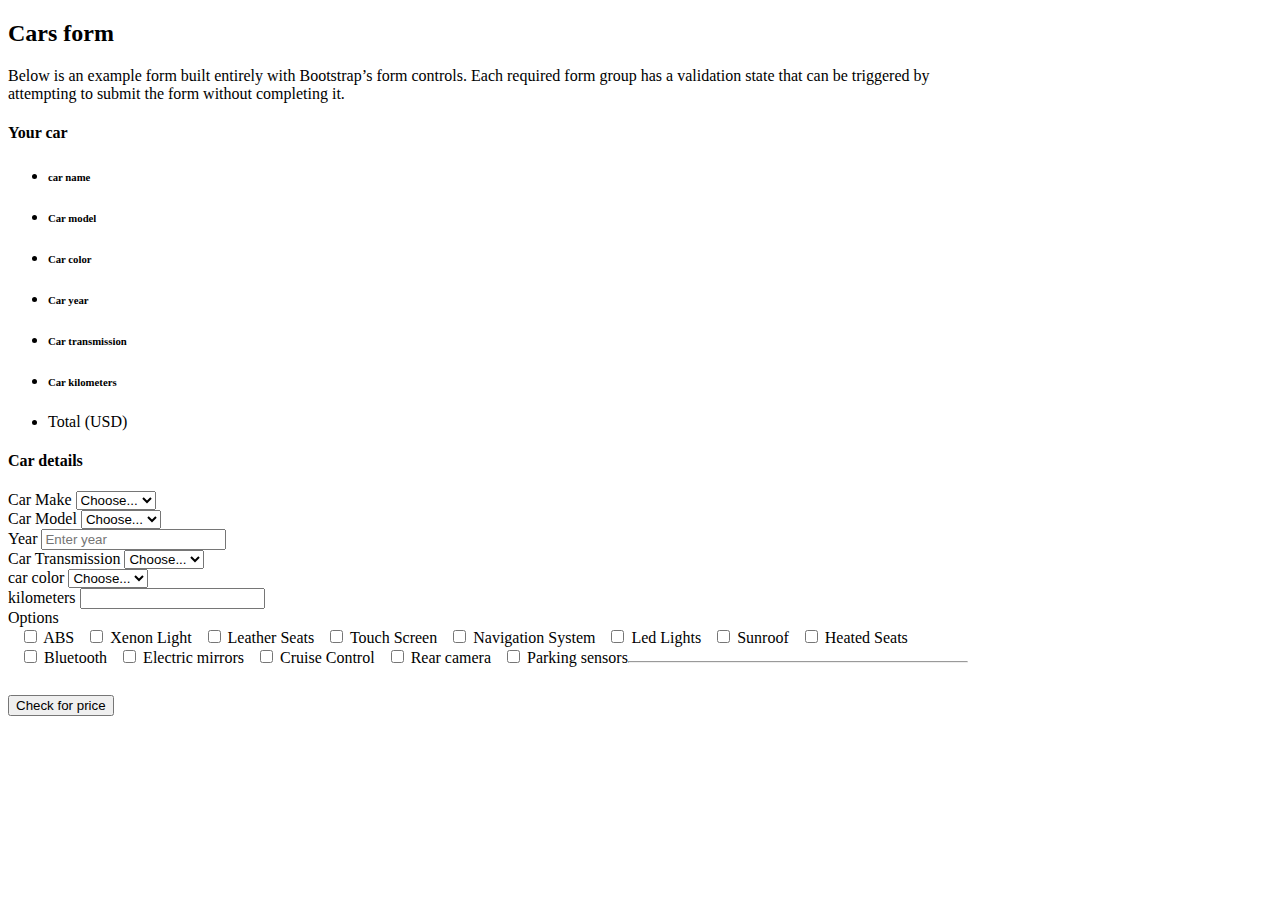
==== commit edb99eab: "Support Async data fetch" ====
--- a/static/index.html
+++ b/static/index.html
@@ -7,23 +7,12 @@
     <meta content="" name="description">
     <meta content="Mark Otto, Jacob Thornton, and Bootstrap contributors" name="author">
     <meta content="Hugo 0.88.1" name="generator">
-    <title>Checkout example · Bootstrap v5.1</title>
-
-    <link href="https://getbootstrap.com/docs/5.1/examples/checkout/" rel="canonical">
-
-
+    <title>Cars</title>
     <!-- Bootstrap core CSS -->
     <link crossorigin="anonymous" href="https://cdn.jsdelivr.net/npm/bootstrap@5.1.3/dist/css/bootstrap.min.css"
         integrity="sha384-1BmE4kWBq78iYhFldvKuhfTAU6auU8tT94WrHftjDbrCEXSU1oBoqyl2QvZ6jIW3" rel="stylesheet">
 
     <link rel="stylesheet" href="css/style.css">
-
-
-    <meta content="#7952b3" name="theme-color">
-
-
-    <!-- Custom styles for this template -->
-    <link href="form-validation.css" rel="stylesheet">
 </head>
 
 <body class="bg-light">
@@ -31,9 +20,7 @@
     <div class="container">
         <main>
             <div class="py-5 text-center">
-                <img alt="" class="d-block mx-auto mb-4" height="57" src="/docs/5.1/assets/brand/bootstrap-logo.svg"
-                    width="72">
-                <h2>Checkout form</h2>
+                <h2>Cars form</h2>
                 <p class="lead">Below is an example form built entirely with Bootstrap’s form controls. Each required
                     form
                     group has a validation state that can be triggered by attempting to submit the form without
@@ -44,48 +31,55 @@
             <div class="row g-5">
                 <div class="col-md-5 col-lg-4 order-md-last">
                     <h4 class="d-flex justify-content-between align-items-center mb-3">
-                        <span class="text-primary">Your cart</span>
-                        <span class="badge bg-primary rounded-pill">3</span>
+                        <span class="text-primary">Your car</span>
                     </h4>
                     <ul class="list-group mb-3">
                         <li class="list-group-item d-flex justify-content-between lh-sm">
                             <div>
-                                <h6 class="my-0">Product name</h6>
-                                <small class="text-muted">Brief description</small>
-                            </div>
-                            <span class="text-muted">$12</span>
-                        </li>
-                        <li class="list-group-item d-flex justify-content-between lh-sm">
-                            <div>
-                                <h6 class="my-0">Second product</h6>
-                                <small class="text-muted">Brief description</small>
-                            </div>
-                            <span class="text-muted">$8</span>
-                        </li>
-                        <li class="list-group-item d-flex justify-content-between lh-sm">
-                            <div>
-                                <h6 class="my-0">Third item</h6>
-                                <small class="text-muted">Brief description</small>
-                            </div>
-                            <span class="text-muted">$5</span>
-                        </li>
-                        <li class="list-group-item d-flex justify-content-between bg-light">
-                            <div class="text-success">
-                                <h6 class="my-0">Promo code</h6>
-                                <small>EXAMPLECODE</small>
-                            </div>
-                            <span class="text-success">−$5</span>
+                                <h6 class="my-0">car name</h6>
+                            </div>
+                            <span class="text-muted" id="carFinalName"></span>
+                        </li>
+                        <li class="list-group-item d-flex justify-content-between lh-sm">
+                            <div>
+                                <h6 class="my-0">Car model</h6>
+                            </div>
+                            <span class="text-muted" id="carFinalModel"></span>
+                        </li>
+                        <li class="list-group-item d-flex justify-content-between lh-sm">
+                            <div>
+                                <h6 class="my-0">Car color</h6>
+                            </div>
+                            <span class="text-muted" id="carFinalColor"></span>
+                        </li>
+                        <li class="list-group-item d-flex justify-content-between lh-sm">
+                            <div>
+                                <h6 class="my-0">Car year</h6>
+                            </div>
+                            <span class="text-muted" id="carFinalYear"></span>
+                        </li>
+                        <li class="list-group-item d-flex justify-content-between lh-sm">
+                            <div>
+                                <h6 class="my-0">Car transmission</h6>
+                            </div>
+                            <span class="text-muted" id="carFinalTransmission"></span>
+                        </li>
+                        <li class="list-group-item d-flex justify-content-between lh-sm">
+                            <div>
+                                <h6 class="my-0">Car kilometers</h6>
+                            </div>
+                            <span class="text-muted" id="carFinalKilometers"></span>
                         </li>
                         <li class="list-group-item d-flex justify-content-between">
                             <span>Total (USD)</span>
-                            <strong>$20</strong>
+                            <strong id="carFinalPrice"></strong>
                         </li>
                     </ul>
 
                 </div>
                 <div class="col-md-7 col-lg-8">
                     <h4 class="mb-3">Car details</h4>
-                    <form action="/search" class="needs-validation" method="post">
+                    <form class="needs-validation" method="post" id="data-form"> 
                         <div class="row g-3">
                             <div class="col-sm-6">
                                 <label class="form-label" for="car_make">Car Make</label>
@@ -98,7 +92,6 @@
                                 <label class="form-label" for="car_model">Car Model</label>
                                 <select class="form-select" id="car_model" name="car_model" required>
                                     <option disabled hidden selected value="">Choose...</option>
-                                    <option value="Kia">United States</option>
                                 </select>
                             </div>
 
@@ -240,7 +233,7 @@
 
                         <hr class="my-4" style="margin-top:1rem">
 
-                        <button class="w-100 btn btn-primary btn-lg" type="submit">Check for price</button>
+                        <button class="w-100 btn btn-primary btn-lg" type="submit" style="margin-top: 1.5rem;">Check for price</button>
                     </form>
                 </div>
             </div>
